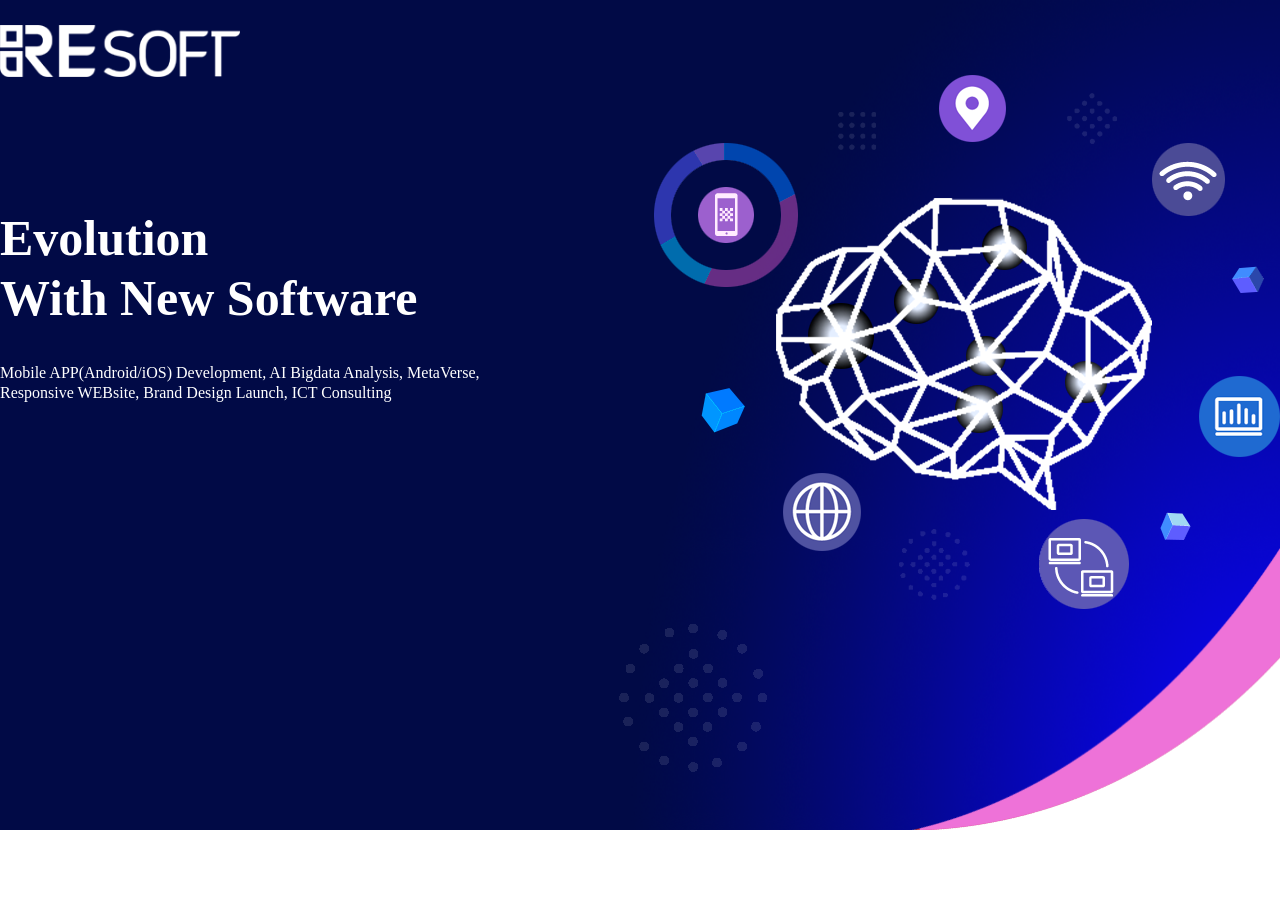
==== html/01.header.html @ 32440fd1 "파일 정리/병합/경로수정" ====
<!DOCTYPE html>
<html lang="ko">

<head>
  <meta charset="UTF-8">
  <meta http-equiv="X-UA-Compatible" content="IE=edge">
  <meta name="viewport" content="width=device-width, initial-scale=1.0">
  <title>header</title>
  <!-- 파비콘 연결 -->
  <link rel="shortcut icon" href="../img/web.png">
  <!-- css reset -->
  <link rel="stylesheet" href="../cssUser/reset.css">
  <!-- header -->
  <link rel="stylesheet" href="../css/01.header.css">
</head>

<body>
  <header class="header">
    <div class="wrapper">
      <div class="top_wrap">
        <div class="img-wrap">
          <a href="#"><img src="../img/리소프트로고.png" alt=메인로고></a>
        </div>
      </div>
    </div>
    <div class="banner-wrap">
      <div class="bannerText-wrap fadeInLeft">
        <div class="bannerText">
          <p>Evolution<br>
            With New Software
          </p>
          <p>
            <span>Mobile APP(Android/iOS) Development, </span>
            <span>AI Bigdata Analysis, MetaVerse,
            </span><br>
            <span>
              <span>Responsive WEBsite, Brand Design Launch, </span>
              <span>ICT Consulting</span>
            </span>
          </p>
        </div>
      </div>
      <div class="img-wrap">
        <img src="../img/메인뇌.png" alt="" class="fadeInRight">
      </div>
    </div>
  </header>
</body>
</html>
---- css/01.header.css ----
.header {
  width: 100%;
  height: 830px;
  z-index: 9999;
  position: relative;
  background: url(../img/헤더배경.png) no-repeat;
  background-repeat: round;
}

.wrapper {
  position: relative;
  max-width: 100%;
}

.wrapper .top_wrap {
  max-width: 1400px;
  margin: 0 auto;
  z-index: -1;
  height: 100%;
  position: relative;
}

.wrapper .top_wrap .img-wrap {
  display: block;
  height: auto;
  position: absolute;
  margin-top: 25px;
}

.wrapper .top_wrap .img-wrap img {
  width: 240px;
}

.header .banner-wrap {
  height: 100%;
  max-width: 1400px;
  margin: 0 auto;
  position: relative;
}

.header .bannerText-wrap {
  color: white;
  position: absolute;
  top: 25%;
}

.header .bannerText {
  padding-bottom: 80px;
}

.header .bannerText p:first-child {
  font-size: 50px;
  font-weight: 600;
  padding-bottom: 35px;
  line-height: 60px;
}

.header .bannerText p:last-child {
  font-weight: 500;
  line-height: 20px;
}

.header .banner-wrap .img-wrap {
  position: absolute;
  right: 0;
  top: 9%;
}

/* header 애니메이션  */

.fadeInLeft{
  animation-name: fadeInLeft;
  animation-duration: 1s;
  animation-delay: 0.3s;
}

@keyframes fadeInLeft {
  from {
    opacity: 0;
    transform: translateX(-300px);
  }
  to {
    opacity: 1;
  }
}

.fadeInRight{ 
  animation-name: fadeInRight;
  animation-duration: 1s;
  animation-delay: 0.5s;
}

@keyframes fadeInRight {
  from {
    opacity: 0;
    transform: translateX(300px);
  }
  to {
    opacity: 1;
  }
}
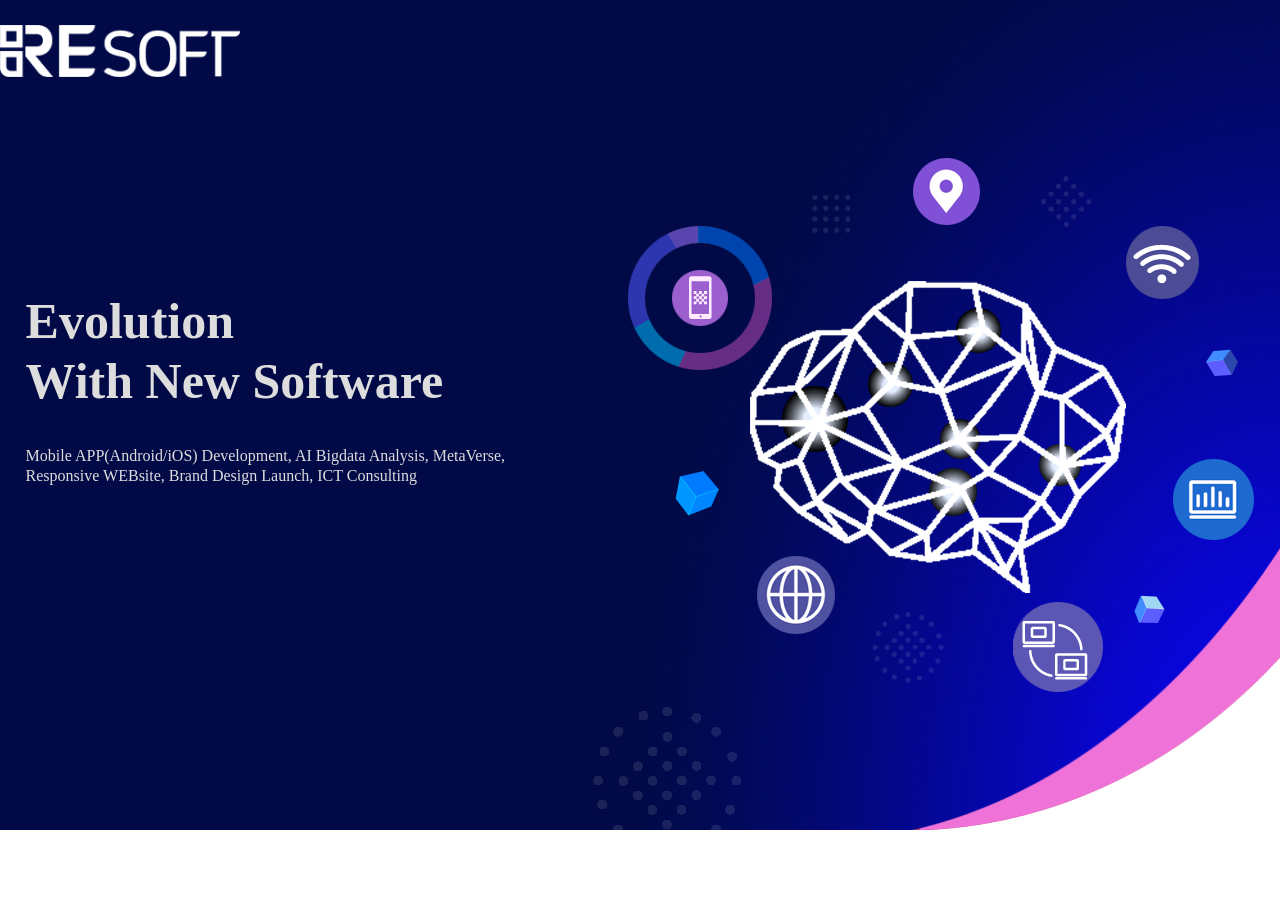
==== commit 1f934183: "경로 수정, 순서 수정" ====
--- a/html/01.header.html
+++ b/html/01.header.html
@@ -9,7 +9,7 @@
   <!-- 파비콘 연결 -->
   <link rel="shortcut icon" href="../img/web.png">
   <!-- css reset -->
-  <link rel="stylesheet" href="../cssUser/reset.css">
+  <link rel="stylesheet" href="../css/reset.css">
   <!-- header -->
   <link rel="stylesheet" href="../css/01.header.css">
 </head>
@@ -32,7 +32,7 @@
           <p>
             <span>Mobile APP(Android/iOS) Development, </span>
             <span>AI Bigdata Analysis, MetaVerse,
-            </span><br>
+            </span>
             <span>
               <span>Responsive WEBsite, Brand Design Launch, </span>
               <span>ICT Consulting</span>
--- a/css/01.header.css
+++ b/css/01.header.css
@@ -12,40 +12,56 @@
   max-width: 100%;
 }
 
+.wrapper {
+  max-width: 100%;
+  position: relative;
+}
+
 .wrapper .top_wrap {
   max-width: 1400px;
   margin: 0 auto;
+  position: relative;
   z-index: -1;
   height: 100%;
-  position: relative;
 }
 
 .wrapper .top_wrap .img-wrap {
   display: block;
   height: auto;
   position: absolute;
-  margin-top: 25px;
-}
-
-.wrapper .top_wrap .img-wrap img {
+  top: 25%;
+}
+
+.wrapper a {
+  position: relative;
+  top: 25px;
+  left: 0;
+}
+
+.wrapper a img {
   width: 240px;
 }
 
-.header .banner-wrap {
-  height: 100%;
+.banner-wrap {
   max-width: 1400px;
   margin: 0 auto;
   position: relative;
-}
-
-.header .bannerText-wrap {
-  color: white;
-  position: absolute;
-  top: 25%;
+  height: 100%;
+}
+
+.banner-wrap .img-wrap {
+  position: absolute;
+  right: 0;
+  top: 19%;
 }
 
 .header .bannerText {
   padding-bottom: 80px;
+}
+.header .bannerText-wrap {
+  position: absolute;
+  top: 25%;
+  word-break: normal;
 }
 
 .header .bannerText p:first-child {
@@ -60,15 +76,165 @@
   line-height: 20px;
 }
 
-.header .banner-wrap .img-wrap {
-  position: absolute;
-  right: 0;
-  top: 9%;
+.header .bannerText p:last-child span:nth-child(3) {
+  display: block;
+}
+
+.header .bannerText-wrap {
+  color: #dddddd;
+  position: absolute;
+  top: 35%;
+  word-break: normal;
+}
+
+/* header 미디어쿼리  */
+
+@media screen and (max-width:1500px) {
+  .header .bannerText-wrap {
+    left: 2%;
+  }
+
+  .header .banner-wrap .img-wrap {
+    right: 2%;
+  }
+}
+
+@media screen and (max-width:1217px) {
+  .wrapper {
+    max-width: 1200px;
+    margin: 0 auto;
+    position: relative;
+  }
+
+  .header .bannerText p:first-child {
+    font-size: 45px;
+  }
+
+  .header .banner-wrap .img-wrap {
+    top: 11%;
+  }
+
+  .header .banner-wrap .img-wrap img {
+    width: 580px;
+  }
+
+  .header .bannerText p:last-child span:last-child {
+    display: block;
+  }
+
+  .header .bannerText p:last-child span:nth-child(2),
+  .header .bannerText p:last-child span:last-child span:last-child {
+    display: block;
+  }
+}
+
+@media screen and (max-width: 940px) {
+
+  .wrapper .top_wrap {
+    display: inline;
+  }
+
+  .wrapper .top_wrap>a img {
+    position: unset;
+  }
+
+  .header {
+    height: 1000px;
+    background: url(../img/헤더배경940.png) no-repeat;
+    background-position-x: right;
+  }
+
+  .header .bannerText {
+    padding-bottom: 50px;
+  }
+
+  .header .bannerText p:first-child {
+    font-size: 36px;
+    line-height: 45px;
+  }
+
+  .header .bannerText-wrap {
+    left: 30%;
+    top: 45%;
+
+  }
+
+  .header .banner-wrap .img-wrap {
+    left: 50%;
+    right: 0;
+    top: 0;
+    transform: translateX(-50%);
+    width: 500px;
+  }
+
+  .header .banner-wrap .img-wrap img {
+    width: 100%;
+  }
+
+  .wrapper {
+    height: 80px;
+  }
+
+  .main_log {
+    width: 35%;
+  }
+}
+
+@media screen and (max-width: 767px) {
+  body {
+    max-width: 767px;
+    overflow-x: hidden;
+  }
+}
+
+@media screen and (max-width: 640px) {
+  body {
+    max-width: 640px;
+    overflow-x: hidden;
+  }
+
+  .header .banner-wrap .img-wrap {
+    width: 400px;
+  }
+
+  .header {
+    height: 800px;
+  }
+}
+
+@media screen and (max-width: 430px) {
+  .header {
+    height: 640px;
+  }
+
+  .header .bannerText p:first-child {
+    font-size: 24px;
+    line-height: 30px;
+    padding-bottom: 22px;
+  }
+
+  .header .bannerText p:last-child {
+    line-height: 17px;
+    font-size: 15px;
+  }
+
+  .header .bannerText {
+    padding-bottom: 25px;
+  }
+
+  .header .bannerText-wrap button {
+    padding: 8px 20px;
+    font-size: 15px;
+  }
+
+  .header .banner-wrap .img-wrap {
+    width: 300px;
+  }
 }
 
 /* header 애니메이션  */
 
-.fadeInLeft{
+.fadeInLeft {
   animation-name: fadeInLeft;
   animation-duration: 1s;
   animation-delay: 0.3s;
@@ -79,12 +245,13 @@
     opacity: 0;
     transform: translateX(-300px);
   }
+
   to {
     opacity: 1;
   }
 }
 
-.fadeInRight{ 
+.fadeInRight {
   animation-name: fadeInRight;
   animation-duration: 1s;
   animation-delay: 0.5s;
@@ -95,7 +262,8 @@
     opacity: 0;
     transform: translateX(300px);
   }
+
   to {
     opacity: 1;
   }
-}
+}
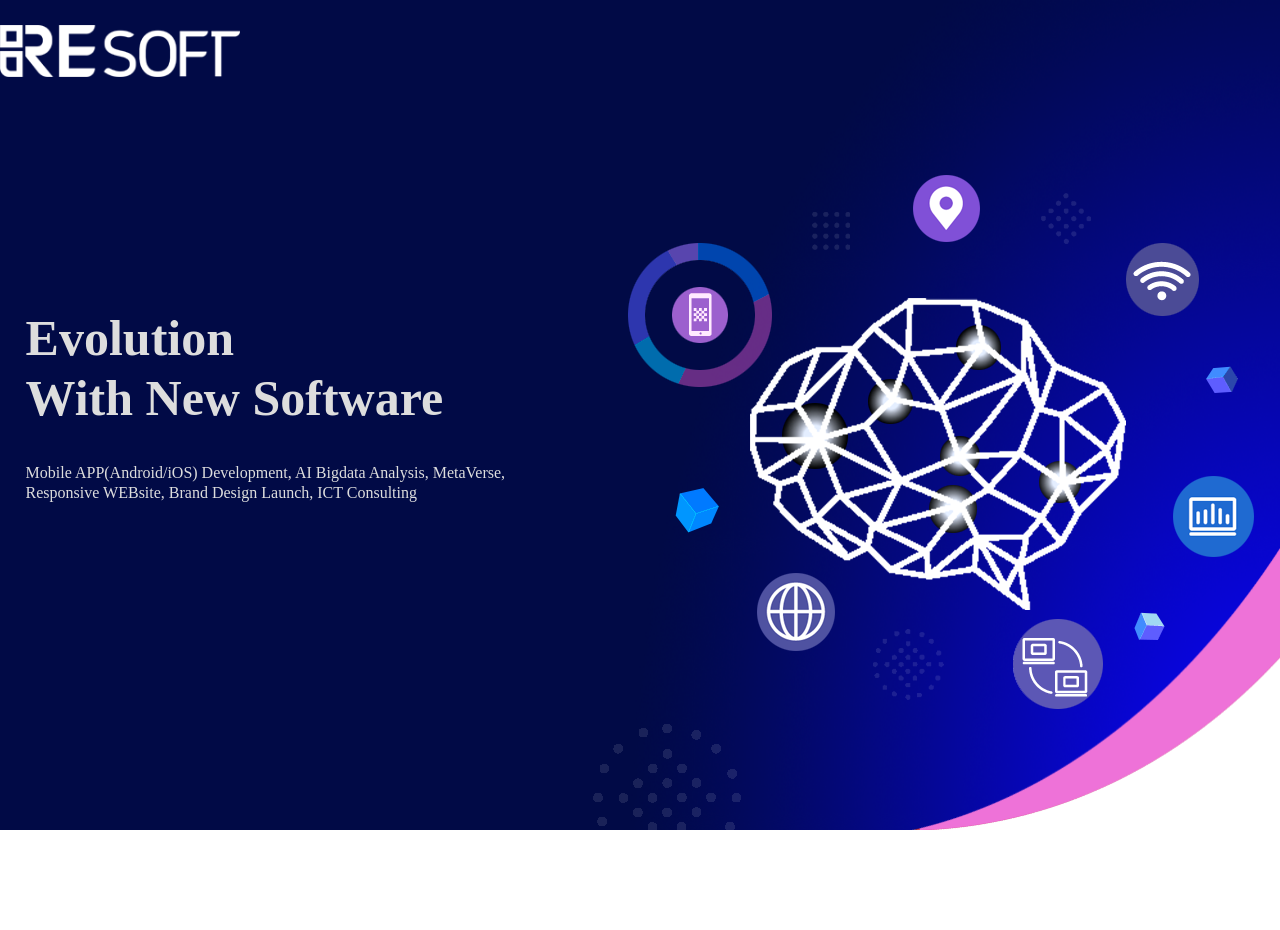
==== commit 01ab300c: "header CSS/footer 반응형/cus 반응형/index 확인" ====
--- a/html/01.header.html
+++ b/html/01.header.html
@@ -17,22 +17,29 @@
 <body>
   <header class="header">
     <div class="wrapper">
-      <div class="top_wrap">
-        <div class="img-wrap">
-          <a href="#"><img src="../img/리소프트로고.png" alt=메인로고></a>
+      <div id="menupc-wrapper">
+        <div class="top_wrap">
+          <div class="img-wrap"><a href=""><img src="../img/리소프트로고.png" alt="logo"></a></div>
+        </div>
+      </div>
+      <div id="gnb_m">
+        <div class="top_wrap">
+          <a href="/">
+            <img src="../img/리소프트로고.png" alt="로고">
+          </a>
         </div>
       </div>
     </div>
     <div class="banner-wrap">
-      <div class="bannerText-wrap fadeInLeft">
+      <div class="bannerText-wrap wow fadeInLeft" data-wow-delay="0.3s"
+        style="visibility: visible; animation-delay: 0.3s; animation-name: fadeInLeft;">
         <div class="bannerText">
-          <p>Evolution<br>
-            With New Software
+          <p class="Banner_tit_text">
+            Evolution<br>With New Software
           </p>
-          <p>
+          <p class="Banner_sub_text">
             <span>Mobile APP(Android/iOS) Development, </span>
-            <span>AI Bigdata Analysis, MetaVerse,
-            </span>
+            <span>AI Bigdata Analysis, MetaVerse, </span>
             <span>
               <span>Responsive WEBsite, Brand Design Launch, </span>
               <span>ICT Consulting</span>
@@ -41,9 +48,11 @@
         </div>
       </div>
       <div class="img-wrap">
-        <img src="../img/메인뇌.png" alt="" class="fadeInRight">
+        <img src="../img/메인뇌.png" alt class="wow fadeInRight" data-wow-delay="0.5s"
+          style="visibility: visible; animation-delay: 0.5s; animation-name: fadeInRight;">
       </div>
     </div>
   </header>
 </body>
+
 </html>
--- a/css/01.header.css
+++ b/css/01.header.css
@@ -1,15 +1,48 @@
+:root {
+  --gray-color: #dddddd;
+}
+
+* {
+  box-sizing: border-box;
+  margin: 0;
+  font-family: 'Noto Sans KR', sans-serif;
+}
+
+.wrapper .top_wrap > a img {
+  left: 170px;
+  position: absolute;
+  padding: 14px;
+  height: 44px;
+}
+
 .header {
+  background: url("../img/헤더배경.png") no-repeat;
+  height: 830px;
   width: 100%;
-  height: 830px;
-  z-index: 9999;
-  position: relative;
-  background: url(../img/헤더배경.png) no-repeat;
+  position: relative;
+  color: #dddddd;
+  background-size: cover;
+  z-index: 999;
   background-repeat: round;
 }
 
-.wrapper {
-  position: relative;
-  max-width: 100%;
+.wrapper .top_wrap>a,
+.wrapper #gnb_m>a {
+    position: absolute;
+    height: 71px;
+}
+
+#gnb_m {
+    display: none;
+}
+
+#menupc-wrapper {
+    position: relative;
+    display: block;
+    z-index: 2;
+    height: 100px;
+    font-size: 15px;
+    color: #fff;
 }
 
 .wrapper {
@@ -29,22 +62,17 @@
   display: block;
   height: auto;
   position: absolute;
-  top: 25%;
-}
-
-.wrapper a {
-  position: relative;
-  top: 25px;
-  left: 0;
-}
-
-.wrapper a img {
+  top: 25%; 
+}
+
+.wrapper .top_wrap .img-wrap img {
   width: 240px;
 }
 
 .banner-wrap {
   max-width: 1400px;
   margin: 0 auto;
+  /* display: flex; */
   position: relative;
   height: 100%;
 }
@@ -52,39 +80,38 @@
 .banner-wrap .img-wrap {
   position: absolute;
   right: 0;
-  top: 19%;
+  top: 9%;
 }
 
 .header .bannerText {
+  /* position: absolute;
+  top: 25%; */
   padding-bottom: 80px;
 }
+
 .header .bannerText-wrap {
   position: absolute;
   top: 25%;
+  left: 0px;
   word-break: normal;
 }
 
-.header .bannerText p:first-child {
+.header .bannerText .Banner_tit_text {
   font-size: 50px;
   font-weight: 600;
   padding-bottom: 35px;
   line-height: 60px;
-}
-
-.header .bannerText p:last-child {
+  color: var(--gray-color);
+}
+
+.header .bannerText .Banner_sub_text {
   font-weight: 500;
   line-height: 20px;
+  color: var(--gray-color);
 }
 
 .header .bannerText p:last-child span:nth-child(3) {
   display: block;
-}
-
-.header .bannerText-wrap {
-  color: #dddddd;
-  position: absolute;
-  top: 35%;
-  word-break: normal;
 }
 
 /* header 미디어쿼리  */
